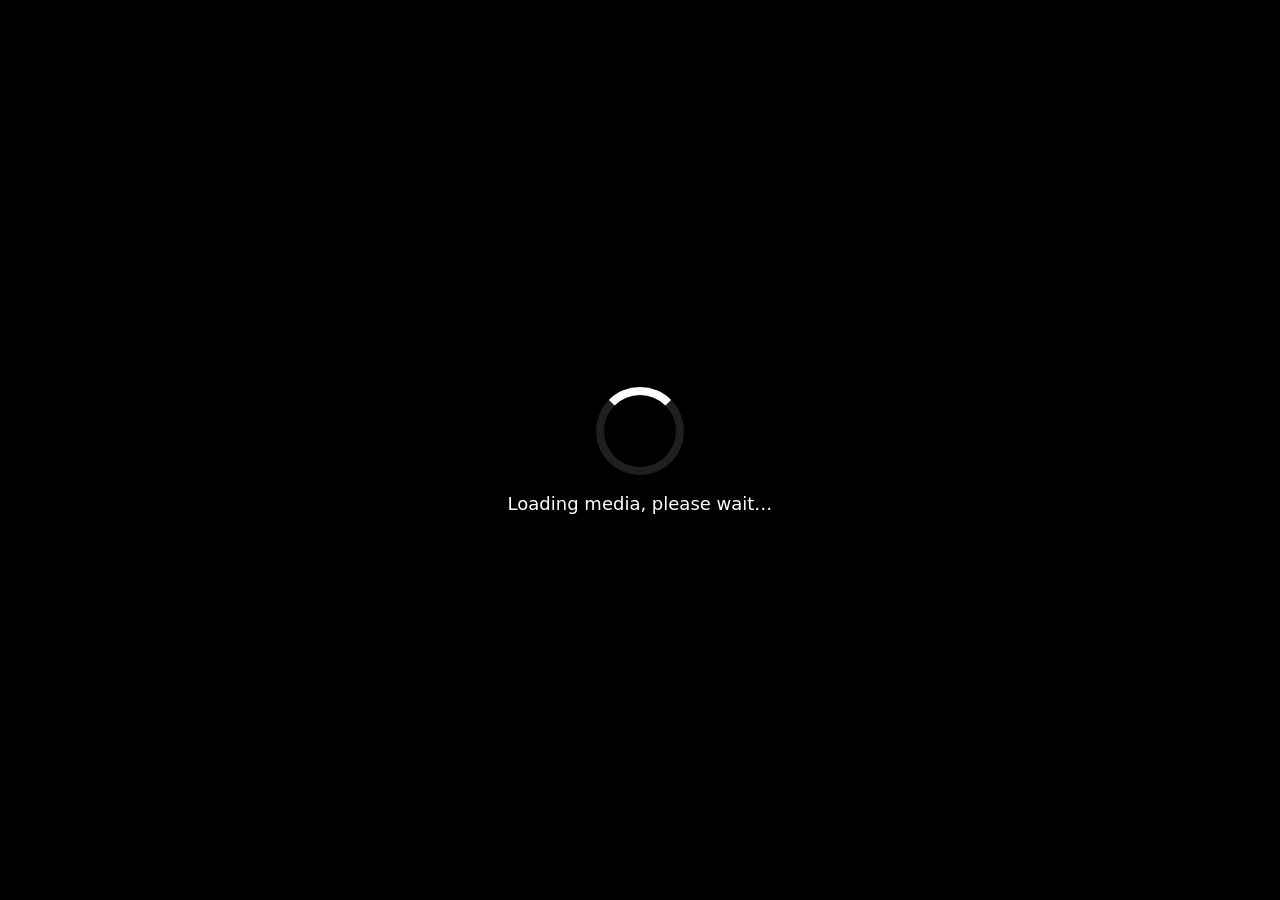
==== index.html @ d01ff046 "prepared for github pages" ====
<!doctype html>
<html lang="en">

<head>
	<meta charset="utf-8" />
	<meta name="viewport" content="width=device-width,initial-scale=1" />
	<title>Winzige Giganten — Exhibition</title>
	<meta name="apple-mobile-web-app-capable" content="yes">
	<meta name="apple-mobile-web-app-status-bar-style" content="black">
	<!-- PWA manifest -->
	<link rel="manifest" href="manifest.json">

	<!-- iOS icons (iOS ignores web manifest icons for homescreen) -->
	<link rel="apple-touch-icon" href="icons/icon-192.png">
	<link rel="apple-touch-icon" sizes="512x512" href="icons/icon-512.png">

	<!-- iOS splash screens can be added per-device if desired (not included) -->
	<link rel="stylesheet" href="style.css">
</head>

<body>
	<!-- App container -->
	<div class="app" id="app">

		<!-- Video layers: teaser (default visible) and main (hidden until triggered) -->
		<div class="video-wrap">
			<video id="teaserVideo" class="visible" muted playsinline preload="auto" loop>
				<source src="videos/teaser.mp4" type="video/mp4">
				Your browser does not support the teaser video.
			</video>

			<video id="mainVideo" class="hidden" muted playsinline preload="auto">
				<source src="videos/main.mp4" type="video/mp4">
				Your browser does not support the main video.
			</video>
		</div>

		<!-- Loading overlay. Shown until both videos are ready or timeout occurs -->
		<div id="overlay" role="status" aria-live="polite">
			<div class="spinner" aria-hidden="true"></div>
			<div class="overlay-msg" id="overlayMsg">Loading media, please wait…</div>
			<div class="overlay-actions" id="overlayActions" style="display:none">
				<button id="retryBtn">Retry</button>
			</div>
		</div>

		<!-- Fallback Start button (hidden when overlay dismisses) -->
		<button id="startBtn">Start</button>

	</div>

	<script src="script.js" defer></script>
</body>

</html>
---- style.css ----
/* -----------------------------
	 Winzige Giganten — style.css
	 Human-friendly, editable CSS
	 ----------------------------- */

/* Reset / base */
html,
body {
	height: 100%;
	margin: 0;
	background: #000; /* black background for kiosk */
	color: #fff;
	font-family: system-ui, -apple-system, 'Segoe UI', Roboto, 'Helvetica Neue', Arial;
}

.app {
	position: relative;
	height: 100%;
	overflow: hidden;
}

.video-wrap {
	position: relative;
	width: 100%;
	height: 100%;
	background: #000;
}

/* Video layers: absolute, cover the container. Use opacity transitions to avoid flashes. */
video {
	position: absolute;
	inset: 0; /* top/right/bottom/left: 0 */
	width: 100%;
	height: 100%;
	object-fit: cover;
	transition: opacity 360ms ease;
	opacity: 0;
	pointer-events: none; /* prevent accidental interactions */
}

video.visible {
	opacity: 1;
	pointer-events: auto;
	z-index: 2;
}

video.hidden {
	opacity: 0;
	z-index: 1;
}

/* -----------------------------
	 Loading overlay
	 Full-viewport overlay that blocks interaction until media is ready
	 ----------------------------- */
#overlay {
    position: absolute;
    inset: 0;
    display: flex;
    flex-direction: column;
    align-items: center;
    justify-content: center;
    background: linear-gradient(180deg, rgba(0,0,0,0.9), rgba(0,0,0,0.7));
	z-index: 10;
    color: #fff;
	transition: opacity 360ms ease;
}

/* When hidden, fade out and block interactions */
#overlay.hidden {
	opacity: 0;
	pointer-events: none;
}

.spinner {
	width: 72px;
	height: 72px;
	border-radius: 50%;
	border: 8px solid rgba(255,255,255,0.12);
	border-top-color: #fff;
	animation: spin 1s linear infinite;
	margin-bottom: 18px;
}

@keyframes spin {
	to { transform: rotate(360deg); }
}

.overlay-msg {
	max-width: 80%;
	text-align: center;
	font-size: 18px;
}

.overlay-actions {
	margin-top: 18px;
}

/* Generic button styling — small, high-contrast buttons for kiosk */
button {
	background: #fff;
	color: #000;
	border: none;
	padding: 10px 14px;
	border-radius: 6px;
	cursor: pointer;
	font-weight: 600;
}

.error {
	color: #ffb3b3;
}

/* Start button (fallback CTA) */
#startBtn {
	position: absolute; /* center over viewport regardless of DOM position */
	left: 50%;
	top: 50%;
	transform: translate(-50%, -50%);
	z-index: 20;
	padding: 12px 18px;
	border-radius: 8px;
	background: rgba(255,255,255,0.92);
	color: #000;
	border: none;
	font-weight: 700;
	box-shadow: 0 2px 16px rgba(0,0,0,0.18);
}

/* helper class to fade elements */
.fade-hidden {
    opacity: 0 !important;
    transition: opacity 360ms ease;
    pointer-events: none;
}
/* End of file */
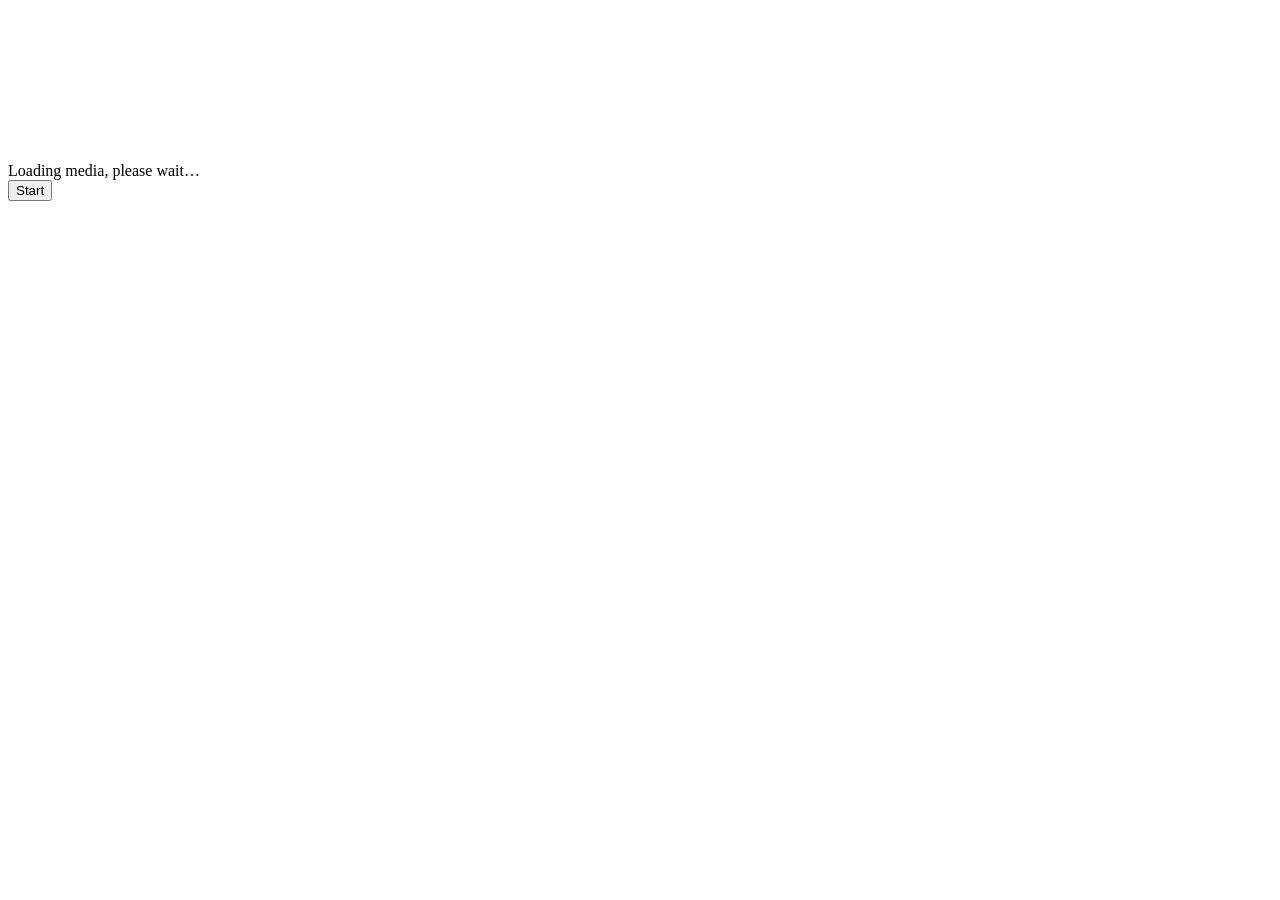
==== commit 40f7cda2: "prepared for pwa" ====
--- a/index.html
+++ b/index.html
@@ -2,6 +2,7 @@
 <html lang="en">
 
 <head>
+	<base href="/2025_kunst_und_brot_winzige_giganten/">
 	<meta charset="utf-8" />
 	<meta name="viewport" content="width=device-width,initial-scale=1" />
 	<title>Winzige Giganten — Exhibition</title>
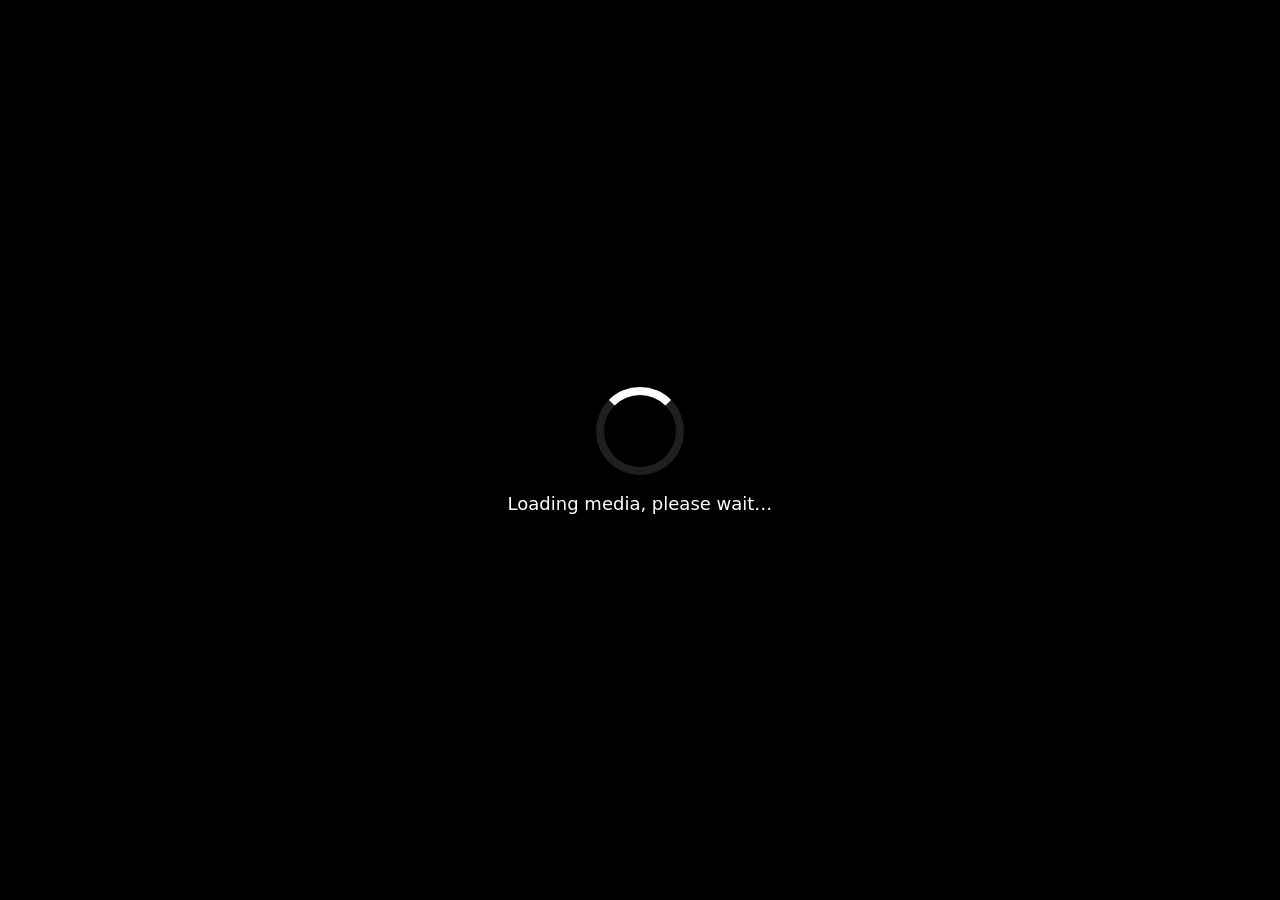
==== commit 400b2605: "prepared for pwa" ====
--- a/index.html
+++ b/index.html
@@ -2,7 +2,7 @@
 <html lang="en">
 
 <head>
-	<base href="/2025_kunst_und_brot_winzige_giganten/">
+	<base href="./">
 	<meta charset="utf-8" />
 	<meta name="viewport" content="width=device-width,initial-scale=1" />
 	<title>Winzige Giganten — Exhibition</title>
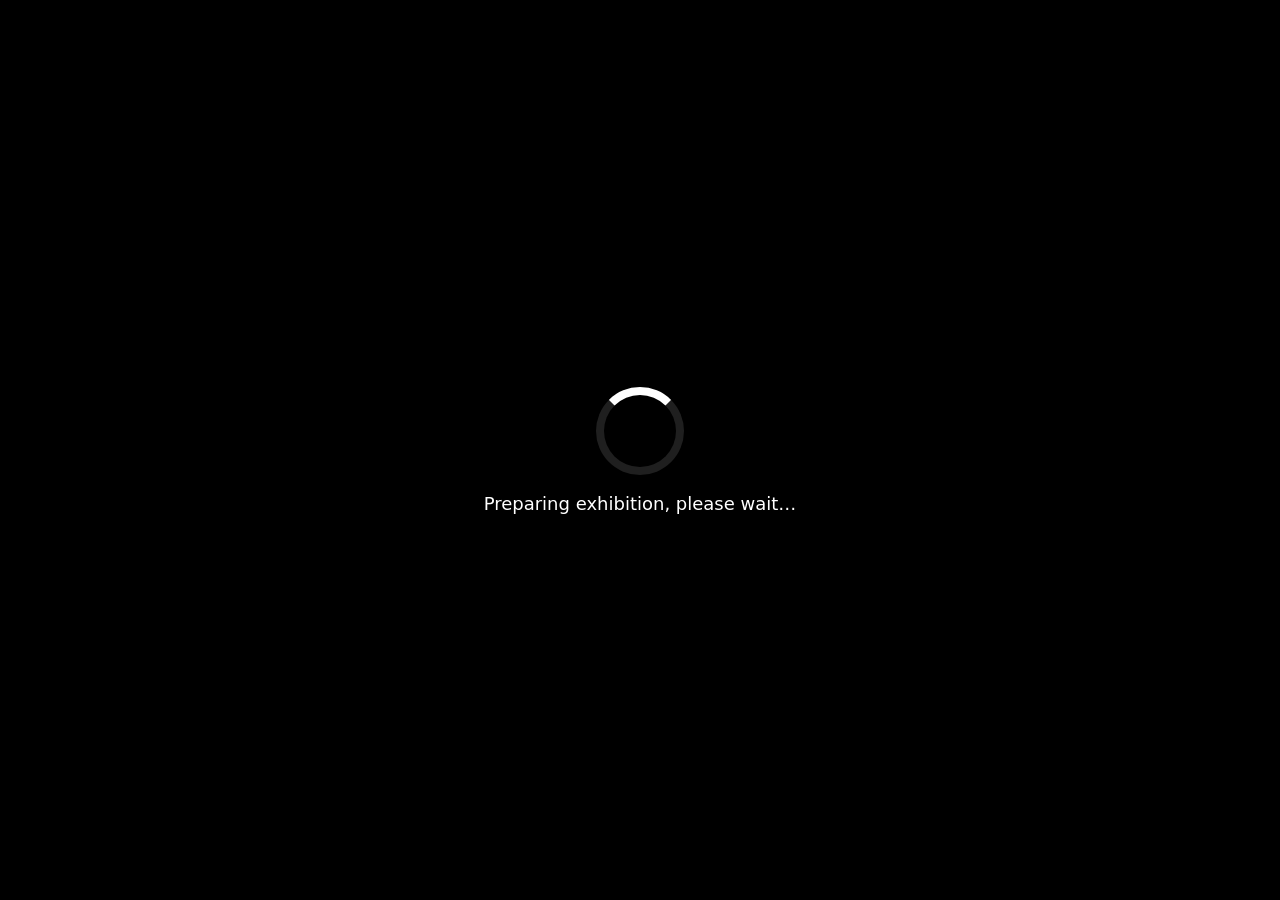
==== commit 2f0ea142: "otimised for offline operation" ====
--- a/index.html
+++ b/index.html
@@ -25,21 +25,21 @@
 
 		<!-- Video layers: teaser (default visible) and main (hidden until triggered) -->
 		<div class="video-wrap">
-			<video id="teaserVideo" class="visible" muted playsinline preload="auto" loop>
+			<video id="teaserVideo" class="visible"playsinline preload="auto" loop>
 				<source src="videos/teaser.mp4" type="video/mp4">
 				Your browser does not support the teaser video.
 			</video>
 
-			<video id="mainVideo" class="hidden" muted playsinline preload="auto">
-				<source src="videos/main.mp4" type="video/mp4">
-				Your browser does not support the main video.
-			</video>
+		<video id="mainVideo" class="hidden"playsinline preload="metadata">
+			<source src="videos/Pasteur.mp4" type="video/mp4">
+			Your browser does not support the main video.
+		</video>
 		</div>
 
 		<!-- Loading overlay. Shown until both videos are ready or timeout occurs -->
 		<div id="overlay" role="status" aria-live="polite">
 			<div class="spinner" aria-hidden="true"></div>
-			<div class="overlay-msg" id="overlayMsg">Loading media, please wait…</div>
+			<div class="overlay-msg" id="overlayMsg">Preparing exhibition, please wait…</div>
 			<div class="overlay-actions" id="overlayActions" style="display:none">
 				<button id="retryBtn">Retry</button>
 			</div>
--- a/style.css
+++ b/style.css
@@ -2,6 +2,108 @@
 	 Winzige Giganten — style.css
 	 Human-friendly, editable CSS
 	 ----------------------------- */
+
+/* Style Panel */
+.style-panel {
+	position: fixed;
+	top: 20px;
+	right: 20px;
+	width: 300px;
+	background: rgba(0, 0, 0, 0.9);
+	border: 1px solid #333;
+	border-radius: 8px;
+	padding: 20px;
+	z-index: 1000;
+	transform: translateX(320px);
+	transition: transform 0.3s ease;
+	color: #fff;
+	font-size: 14px;
+	backdrop-filter: blur(10px);
+}
+
+.style-panel.open {
+	transform: translateX(0);
+}
+
+.style-panel-toggle {
+	position: fixed;
+	top: 20px;
+	right: 20px;
+	background: rgba(0, 0, 0, 0.8);
+	border: 1px solid #333;
+	color: #fff;
+	padding: 10px;
+	border-radius: 5px;
+	cursor: pointer;
+	z-index: 1001;
+	font-size: 12px;
+}
+
+.panel-section {
+	margin-bottom: 20px;
+	padding-bottom: 15px;
+	border-bottom: 1px solid #333;
+}
+
+.panel-section:last-child {
+	border-bottom: none;
+	margin-bottom: 0;
+}
+
+.panel-section h3 {
+	margin: 0 0 15px 0;
+	font-size: 16px;
+	color: #fff;
+}
+
+.panel-row {
+	display: flex;
+	align-items: center;
+	margin-bottom: 10px;
+	gap: 10px;
+}
+
+.panel-row label {
+	min-width: 80px;
+	font-size: 12px;
+	color: #ccc;
+}
+
+.panel-row input[type="range"] {
+	flex: 1;
+	margin: 0 5px;
+}
+
+.panel-row input[type="color"] {
+	width: 40px;
+	height: 30px;
+	border: none;
+	border-radius: 4px;
+	cursor: pointer;
+}
+
+.panel-row input[type="checkbox"] {
+	transform: scale(1.2);
+}
+
+.panel-row .value-display {
+	min-width: 30px;
+	text-align: right;
+	font-size: 11px;
+	color: #999;
+}
+
+/* Vignette overlay */
+.vignette-overlay {
+	position: absolute;
+	top: 0;
+	left: 0;
+	right: 0;
+	bottom: 0;
+	pointer-events: none;
+	z-index: 10;
+	transition: opacity 0.3s ease;
+}
 
 /* Reset / base */
 html,
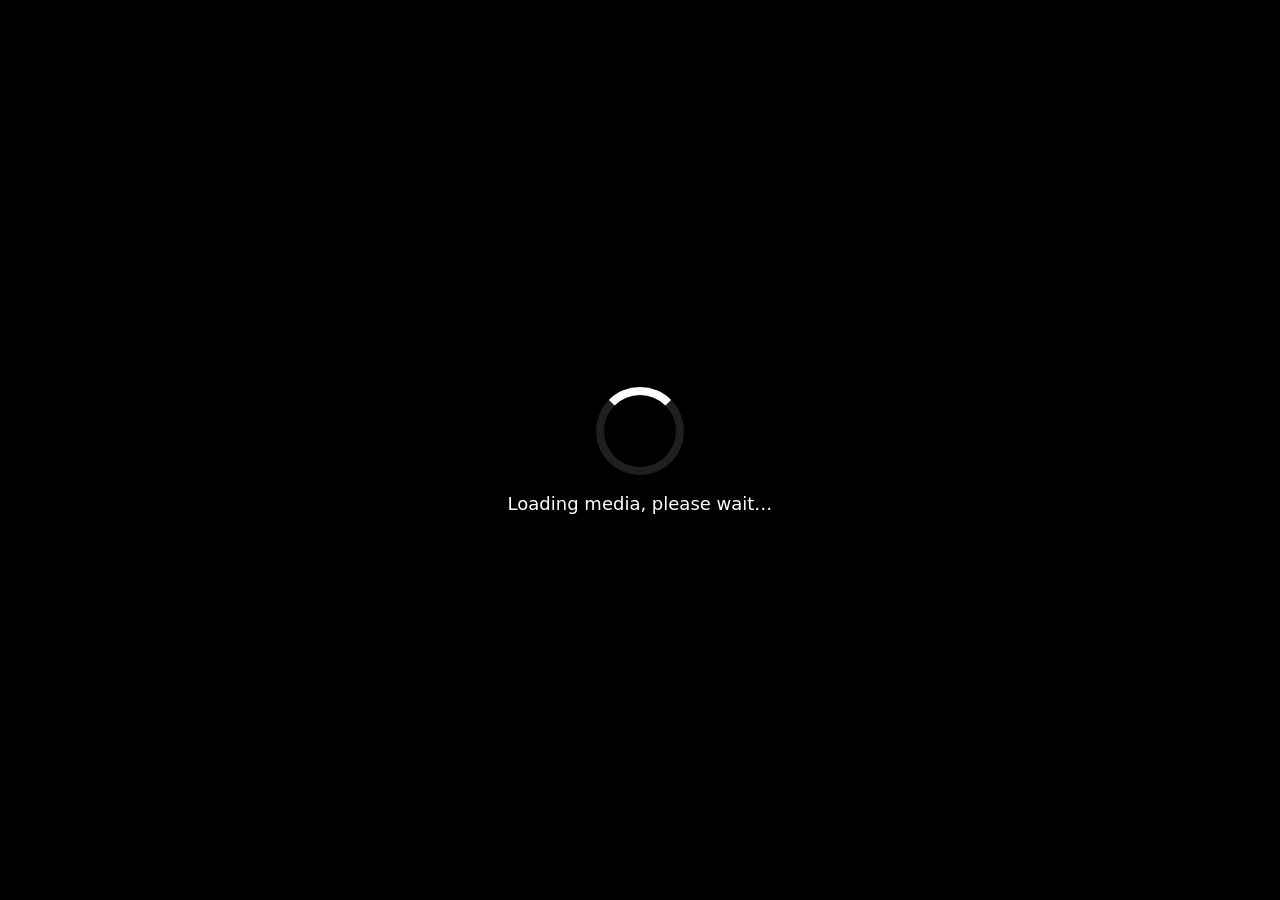
==== commit a9138437: "Merge 30a37e7433d89bddcb2e8daba3532ccb58f35185 into 4a72bc817c78659998e4fc653ede5286a535cf0d" ====
--- a/index.html
+++ b/index.html
@@ -30,16 +30,16 @@
 				Your browser does not support the teaser video.
 			</video>
 
-		<video id="mainVideo" class="hidden"playsinline preload="metadata">
-			<source src="videos/Pasteur.mp4" type="video/mp4">
-			Your browser does not support the main video.
-		</video>
+			<video id="mainVideo" class="hidden"playsinline preload="auto">
+				<source src="videos/main_00.mp4" type="video/mp4">
+				Your browser does not support the main video.
+			</video>
 		</div>
 
 		<!-- Loading overlay. Shown until both videos are ready or timeout occurs -->
 		<div id="overlay" role="status" aria-live="polite">
 			<div class="spinner" aria-hidden="true"></div>
-			<div class="overlay-msg" id="overlayMsg">Preparing exhibition, please wait…</div>
+			<div class="overlay-msg" id="overlayMsg">Loading media, please wait…</div>
 			<div class="overlay-actions" id="overlayActions" style="display:none">
 				<button id="retryBtn">Retry</button>
 			</div>
--- a/style.css
+++ b/style.css
@@ -2,108 +2,6 @@
 	 Winzige Giganten — style.css
 	 Human-friendly, editable CSS
 	 ----------------------------- */
-
-/* Style Panel */
-.style-panel {
-	position: fixed;
-	top: 20px;
-	right: 20px;
-	width: 300px;
-	background: rgba(0, 0, 0, 0.9);
-	border: 1px solid #333;
-	border-radius: 8px;
-	padding: 20px;
-	z-index: 1000;
-	transform: translateX(320px);
-	transition: transform 0.3s ease;
-	color: #fff;
-	font-size: 14px;
-	backdrop-filter: blur(10px);
-}
-
-.style-panel.open {
-	transform: translateX(0);
-}
-
-.style-panel-toggle {
-	position: fixed;
-	top: 20px;
-	right: 20px;
-	background: rgba(0, 0, 0, 0.8);
-	border: 1px solid #333;
-	color: #fff;
-	padding: 10px;
-	border-radius: 5px;
-	cursor: pointer;
-	z-index: 1001;
-	font-size: 12px;
-}
-
-.panel-section {
-	margin-bottom: 20px;
-	padding-bottom: 15px;
-	border-bottom: 1px solid #333;
-}
-
-.panel-section:last-child {
-	border-bottom: none;
-	margin-bottom: 0;
-}
-
-.panel-section h3 {
-	margin: 0 0 15px 0;
-	font-size: 16px;
-	color: #fff;
-}
-
-.panel-row {
-	display: flex;
-	align-items: center;
-	margin-bottom: 10px;
-	gap: 10px;
-}
-
-.panel-row label {
-	min-width: 80px;
-	font-size: 12px;
-	color: #ccc;
-}
-
-.panel-row input[type="range"] {
-	flex: 1;
-	margin: 0 5px;
-}
-
-.panel-row input[type="color"] {
-	width: 40px;
-	height: 30px;
-	border: none;
-	border-radius: 4px;
-	cursor: pointer;
-}
-
-.panel-row input[type="checkbox"] {
-	transform: scale(1.2);
-}
-
-.panel-row .value-display {
-	min-width: 30px;
-	text-align: right;
-	font-size: 11px;
-	color: #999;
-}
-
-/* Vignette overlay */
-.vignette-overlay {
-	position: absolute;
-	top: 0;
-	left: 0;
-	right: 0;
-	bottom: 0;
-	pointer-events: none;
-	z-index: 10;
-	transition: opacity 0.3s ease;
-}
 
 /* Reset / base */
 html,
